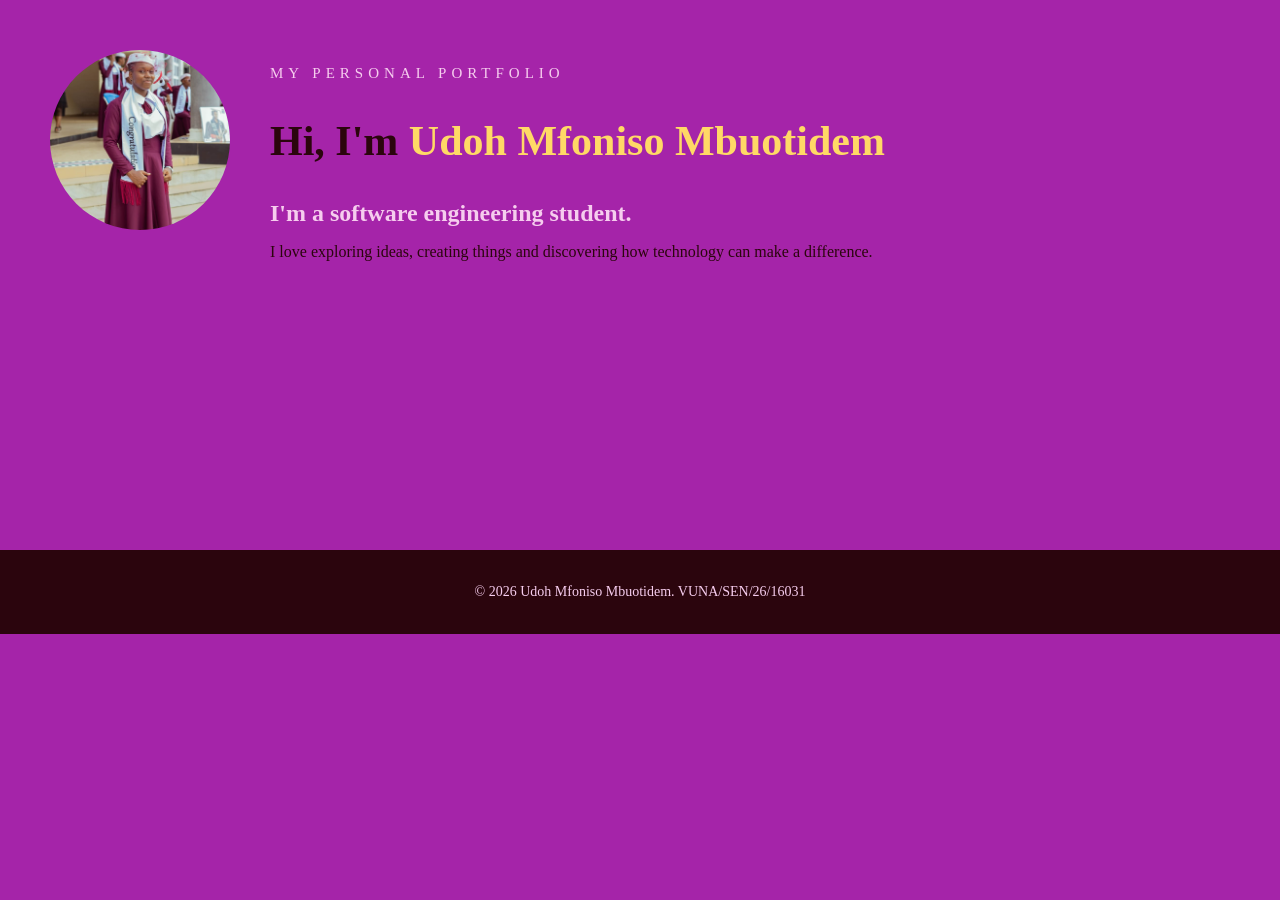
==== MyPersonalPortfolio/index.html @ 3a223c82 "Add files via upload" ====
<!DOCTYPE html>
<html lang="en">
    <head>
        <meta charset="UTF-8">
        <meta name="viewport" content="width=device-width, initial-scale=1.0">
        <link rel="stylesheet" href="styles.css">
        <title>My Personal Portfolio</title>
    </head>
    <body>
        <section class="home">
            <img src="mine.jpg" class="pfp">
            <div class="content">
                <p class="welcome">MY PERSONAL PORTFOLIO</p>
                <h1>Hi, I'm <span>Udoh Mfoniso Mbuotidem</span></h1>
                <h2>I'm a software engineering student.</h2>
                <p>
                    I love exploring ideas, creating things and discovering
                    how technology can make a difference.
                </p>
            </div>
        </section>
        </section>

<footer class="footer">
    <p>&copy; 2026 Udoh Mfoniso Mbuotidem. VUNA/SEN/26/16031</p>
</footer>
</body>
    </body>
</html>
---- MyPersonalPortfolio/styles.css ----
body {
    background-color: rgb(165, 36, 169);
    margin: 0;
    font-family: Georgia, 'Times New Roman', Times, serif;
    color: #2b050d;
}

.home {
    min-height:50vh;
    display: flex;
    align-items: flex-start;
    justify-content: flex-start;
    gap: 40px;
    padding: 50px;
}

.home h1 span {
    color: #ffd966;
}

.home h2 {
    color: #f6cdee;
    margin-bottom: 15px;
}

.home p {
    margin-bottom: 15px;
}

.pfp {
    width: 180px;
    height: 180px;
    border-radius: 50%;
    object-fit: cover;
    object-position: center 30%;
    flex-shrink: 0;
}

.content {
    max-width: 900px;
    text-align: left;
}

.welcome {
    color: #f6cdee;
    font-size: 15px;
    letter-spacing: 5px;
}

.home h1 {
    font-size: 42px;
    margin-left: 15px 0;
}

.footer {
    background-color: #2b050d;
    color: #f6cdee;
    text-align: center;
    padding: 20px;
    font-size: 14px;
    font-family: Cambria, Cochin, Georgia, Times, 'Times New Roman', serif;

.footer p {
    margin: 0;
}
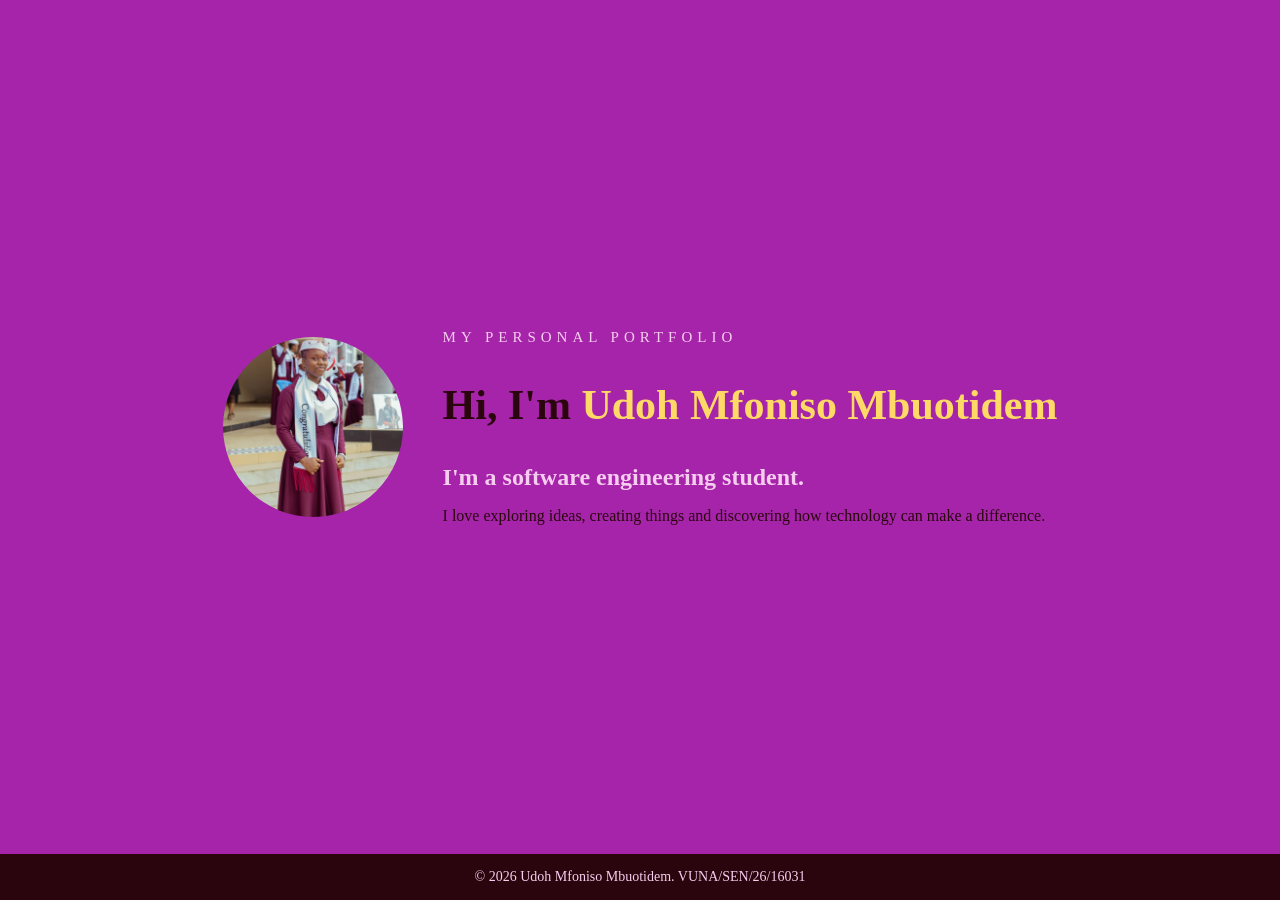
==== commit 61cc3b3a: "Add files via upload" ====
--- a/MyPersonalPortfolio/index.html
+++ b/MyPersonalPortfolio/index.html
@@ -19,11 +19,9 @@
                 </p>
             </div>
         </section>
-        </section>
-
+    
 <footer class="footer">
     <p>&copy; 2026 Udoh Mfoniso Mbuotidem. VUNA/SEN/26/16031</p>
 </footer>
 </body>
-    </body>
 </html>
--- a/MyPersonalPortfolio/styles.css
+++ b/MyPersonalPortfolio/styles.css
@@ -3,13 +3,17 @@
     margin: 0;
     font-family: Georgia, 'Times New Roman', Times, serif;
     color: #2b050d;
+    min-height: 100vh;
+    display:flex;
+    flex-direction: column;
 }
 
 .home {
+    flex:1;
     min-height:50vh;
     display: flex;
-    align-items: flex-start;
-    justify-content: flex-start;
+    align-items: center;
+    justify-content: center;
     gap: 40px;
     padding: 50px;
 }
@@ -56,9 +60,10 @@
     background-color: #2b050d;
     color: #f6cdee;
     text-align: center;
-    padding: 20px;
+    padding: 15px;
     font-size: 14px;
     font-family: Cambria, Cochin, Georgia, Times, 'Times New Roman', serif;
+}
 
 .footer p {
     margin: 0;
